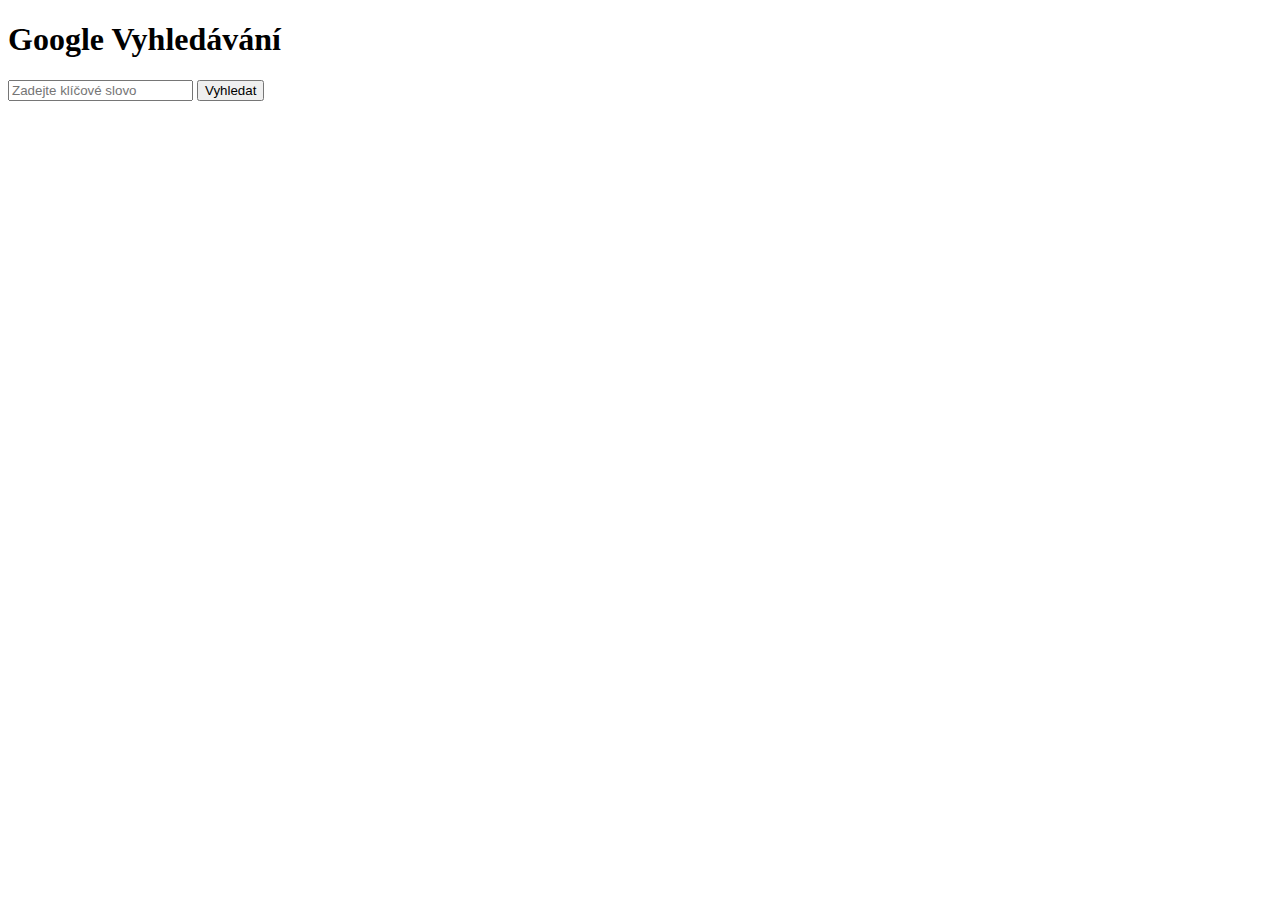
==== index.html @ ffe5daa4 "Add files via upload" ====
<!DOCTYPE html>
<html>
<head>
    <meta charset="UTF-8">
    <meta name="viewport" content="width=device-width, initial-scale=1.0">
    <title>DJsearch</title>
</head>
<body>
    <h1>Google Vyhledávání</h1>
    <form action="/search" method="POST">
        <input type="text" name="keyword" placeholder="Zadejte klíčové slovo">
        <button type="submit">Vyhledat</button>
    </form>
</body>
</html>
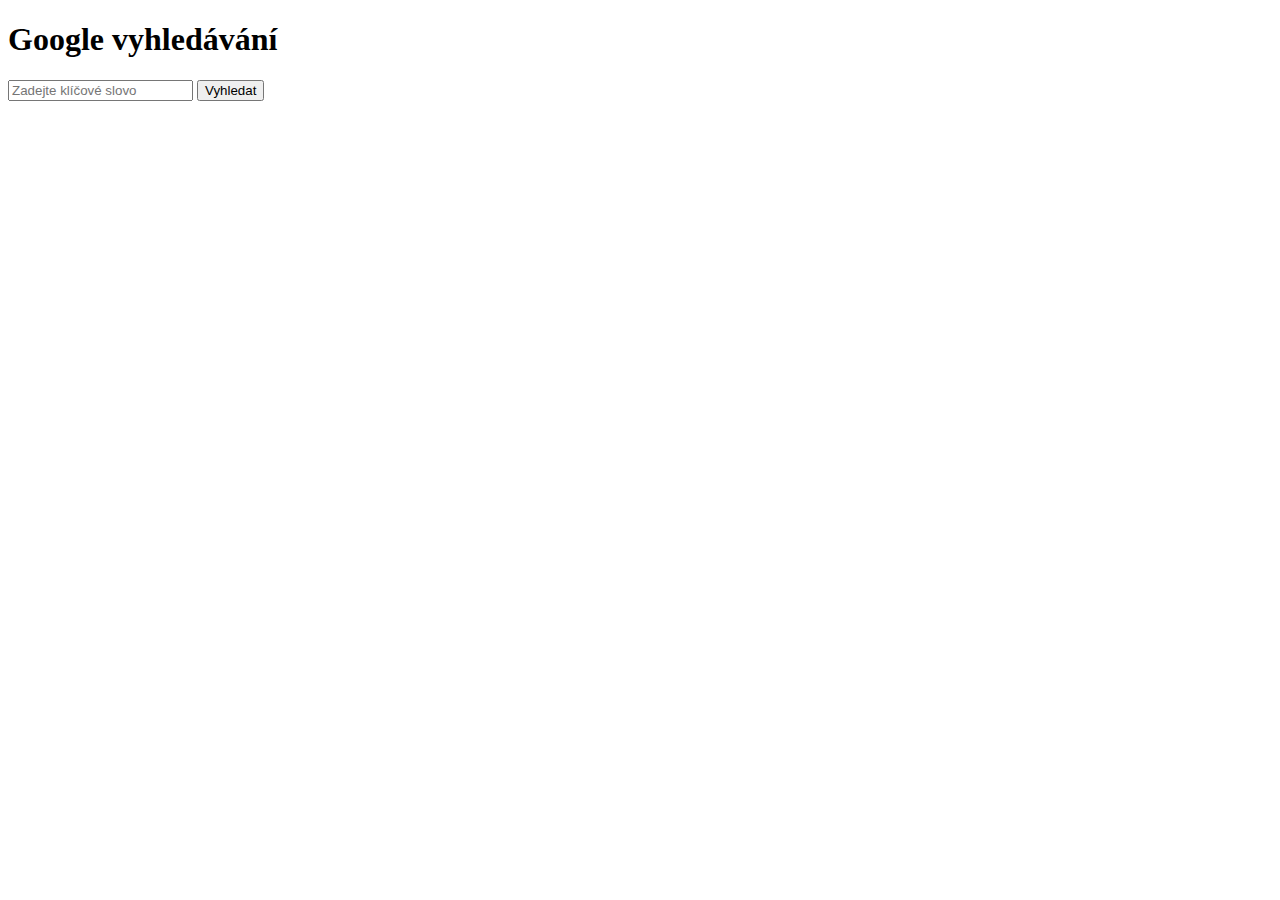
==== commit c075bc08: "Add files via upload" ====
--- a/index.html
+++ b/index.html
@@ -3,13 +3,16 @@
 <head>
     <meta charset="UTF-8">
     <meta name="viewport" content="width=device-width, initial-scale=1.0">
+    <link rel="stylesheet" type="text/css" href="{{ url_for('static', filename='style.css') }}">
     <title>DJsearch</title>
 </head>
 <body>
-    <h1>Google Vyhledávání</h1>
-    <form action="/search" method="POST">
-        <input type="text" name="keyword" placeholder="Zadejte klíčové slovo">
-        <button type="submit">Vyhledat</button>
-    </form>
+    <div class="content">
+        <h1>Google vyhledávání</h1>
+        <form action="/vyhledavani" method="POST">
+            <input type="text" name="keywords" placeholder="Zadejte klíčové slovo">
+            <button class="button" type="submit">Vyhledat</button>
+        </form>
+    </div>
 </body>
 </html>
